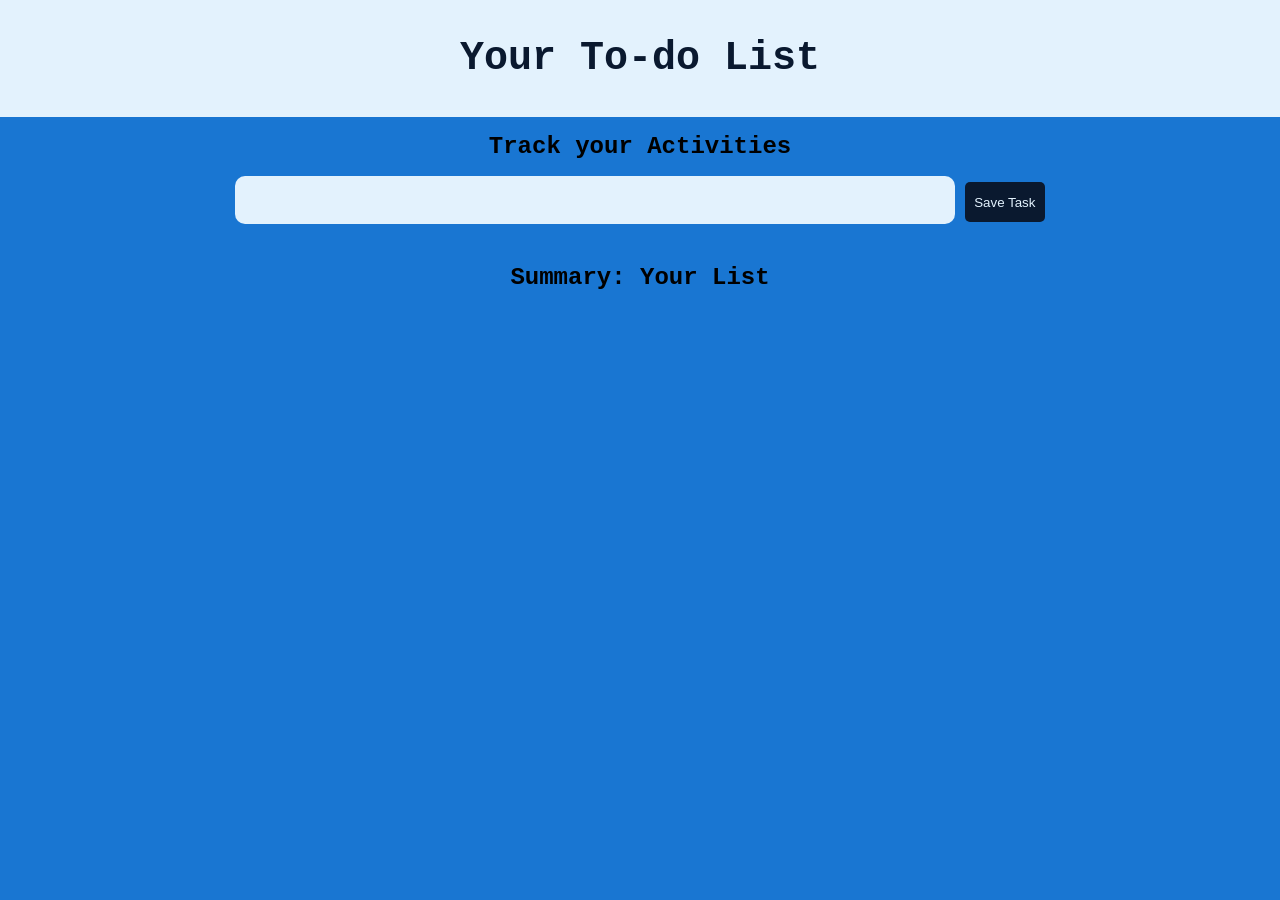
==== index.html @ 82845c0e "Moved To-do list project files to repository root" ====
<!DOCTYPE html>
<html lang="en">
  <head>
    <meta charset="UTF-8" />
    <meta name="viewport" content="width=device-width, initial-scale=1.0" />
    <title>Document</title>
    <link href="./todostyle.css" rel="stylesheet" />
  </head>
  <body>
    <div class="container">
      <div class="todo-header">
        <h1 id="todo-title">Your To-do List</h1>
      </div>

      <section id="todo-section">
        <div id="todo-activities">
          <h2>Track your Activities</h2>
          <input type="text" id="todo-text" />
          <button class="todo-btn" id="add-btn">Save Task</button>
        </div>

        <div class="t odo-summary">
          <h2>Summary: Your List</h2>
          <ul id="input-summary"></ul>
        </div>
        <script src="https://ajax.googleapis.com/ajax/libs/jquery/3.7.1/jquery.min.js"></script>
        <script src="./todo.js"></script>
      </section>
    </div>
  </body>
</html>
---- todostyle.css ----
*{
    padding: 0;
    margin: 0;
}


.container{
   display: flex;
   height: 100vh;
   flex-direction: column;
 
   
}

.todo-header{
    background-color: #e3f2fd;
    color: #0a192f;
    padding: 15px;
    height: 10%;
    font-size: 20px;
    font-family: 'Courier New', Courier, monospace;
    display: flex;
    align-items: center;
    justify-content: center;
}

#todo-section{
    background-color: #1976d2;
     height: 90%;
     display: flex;
     flex-direction: column;
     text-align: center;
     font-family: 'Courier New', Courier, monospace;
     align-items: center;
     gap: 1.5rem;


    
}

h2{
    margin-top: 1rem;
    margin-bottom: 1rem;
}

/* 
.todo-summary{
    justify-items: center;
    margin-top: 2rem;
} */

#todo-text{
    width: 45rem;
    height: 3rem;
    border-radius: 10px;
    border-style: none;
    background-color: #e3f2fd;
    
    
}
input { outline: none;
    font-size: 20px;
       

}

.todo-btn{
    width: 5rem;
    border-radius: 5px;
     border-style: none;
     background-color: #0a192f;
     height: 40px;
     color: #e3f2fd;
     cursor: pointer;
     
}

.todo-btn:hover{
    background-color: #e3f2fd;
    color:#0a192f;

}

#input-summary{
    display: flex;
    flex-direction: column;
    gap: 0.5rem;
    align-items: flex-start;

}

#input-summary li{
    font-size: 15px;
    font-weight: bold;
    font-family: Arial, Helvetica, sans-serif;
    width: 800px;
    border-radius: 5px;
    background-color: #238bf3;
    height: 40px;
    text-align: center;
   display: flex;
   align-items: center;
   justify-content: center;
}


.strike{
    text-decoration: line-through;
}
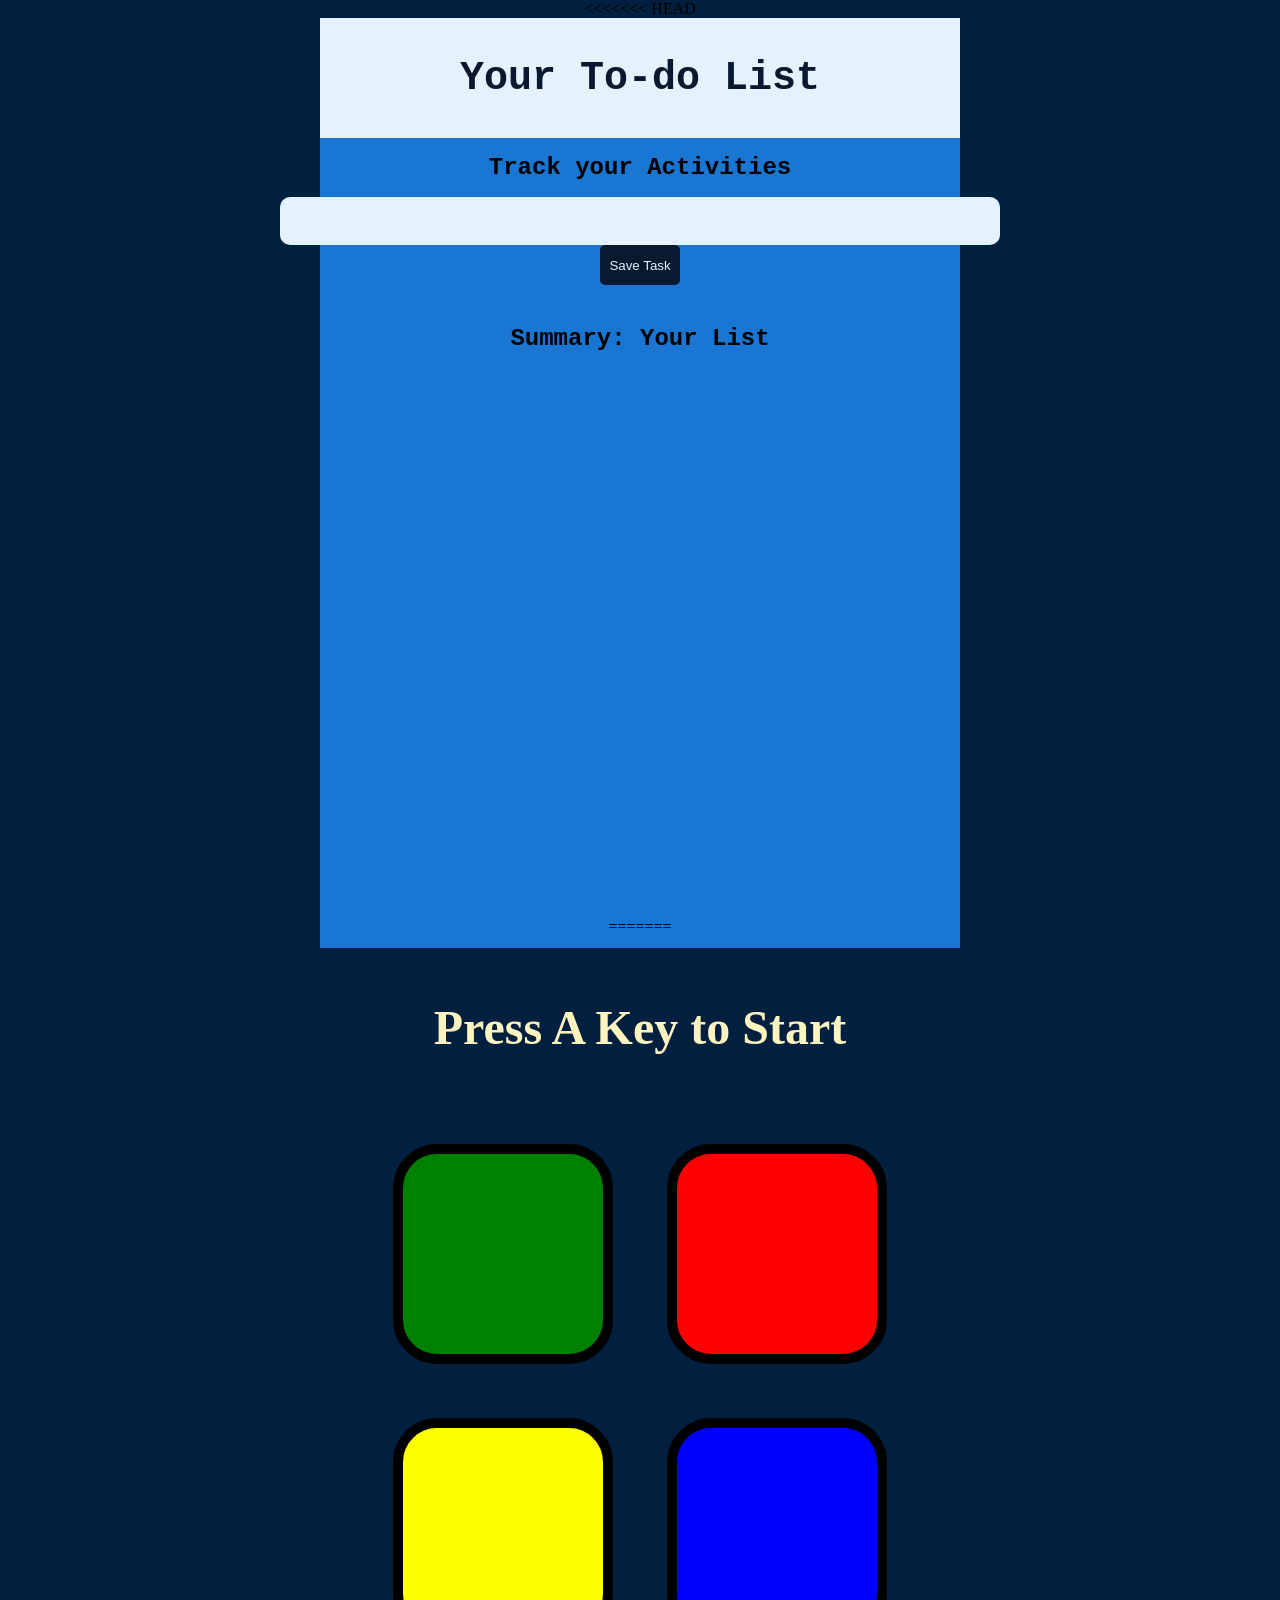
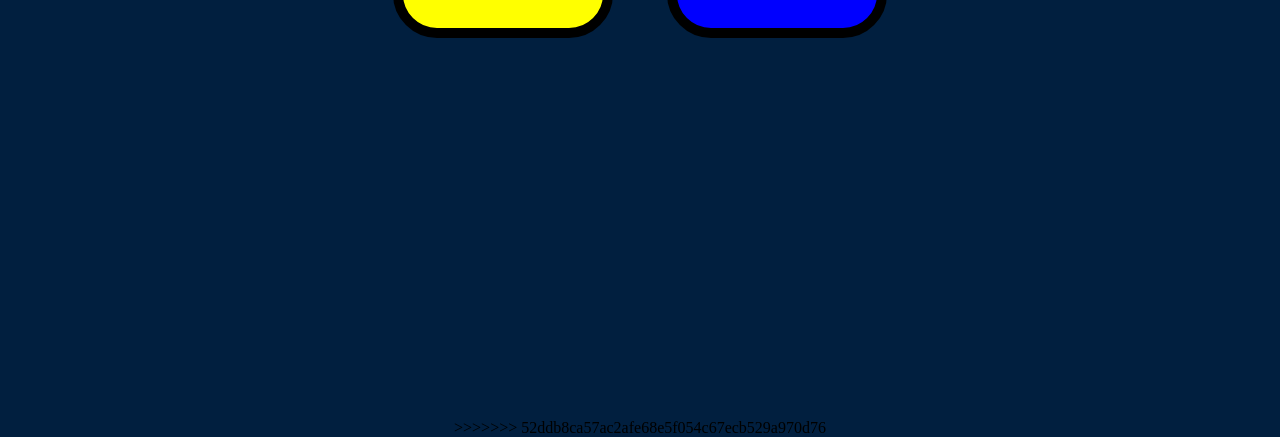
==== commit cb179af4: "Resolved merge conflict in index.html" ====
--- a/index.html
+++ b/index.html
@@ -1,4 +1,5 @@
 <!DOCTYPE html>
+<<<<<<< HEAD
 <html lang="en">
   <head>
     <meta charset="UTF-8" />
@@ -28,4 +29,45 @@
       </section>
     </div>
   </body>
+=======
+<html lang="en" dir="ltr">
+
+<head>
+  <meta charset="utf-8">
+  <title>Simon</title>
+  <link rel="stylesheet" href="styles.css">
+  <link href="https://fonts.googleapis.com/css?family=Press+Start+2P" rel="stylesheet">
+</head>
+
+<body>
+  <h1 id="level-title">Press A Key to Start</h1>
+  <div class="container">
+    <div class="row">
+
+      <div type="button" id="green" class="btn green">
+
+      </div>
+
+      <div type="button" id="red" class="btn red">
+
+      </div>
+    </div>
+
+    <div class="row">
+
+      <div type="button" id="yellow" class="btn yellow">
+
+      </div>
+      <div type="button" id="blue" class="btn blue">
+
+      </div>
+
+    </div>
+
+  </div>
+  <script src="https://ajax.googleapis.com/ajax/libs/jquery/3.7.1/jquery.min.js"></script>
+ <script src="game.js"></script>
+</body>
+
+>>>>>>> 52ddb8ca57ac2afe68e5f054c67ecb529a970d76
 </html>
--- a/styles.css
+++ b/styles.css
@@ -0,0 +1,53 @@
+body {
+  text-align: center;
+  background-color: #011F3F;
+}
+
+#level-title {
+  font-family: 'Press Start 2P', cursive;
+  font-size: 3rem;
+  margin:  5%;
+  color: #FEF2BF;
+}
+
+.container {
+  display: block;
+  width: 50%;
+  margin: auto;
+
+}
+
+.btn {
+  margin: 25px;
+  display: inline-block;
+  height: 200px;
+  width: 200px;
+  border: 10px solid black;
+  border-radius: 20%;
+}
+
+.game-over {
+  background-color: red;
+  opacity: 0.8;
+}
+
+.red {
+  background-color: red;
+}
+
+.green {
+  background-color: green;
+}
+
+.blue {
+  background-color: blue;
+}
+
+.yellow {
+  background-color: yellow;
+}
+
+.pressed {
+  box-shadow: 0 0 20px white;
+  background-color: grey;
+}
